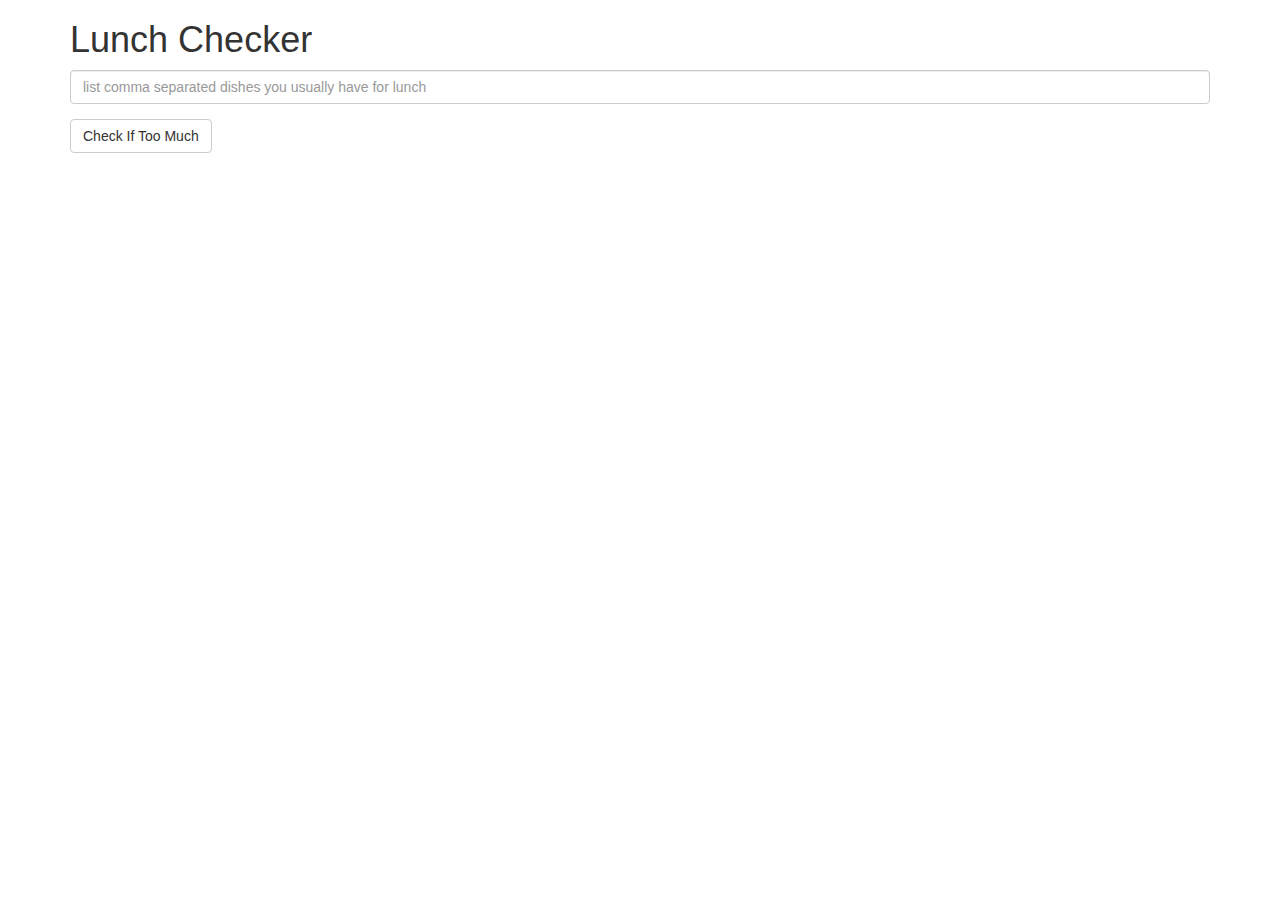
==== mod1_solution/index.html @ 835596b3 "assignment 1" ====
<!doctype html>
<html lang="en" ng-app="LunchCheck">
  <head>
    <title>Lunch Checker</title>
    <meta name="viewport" content="width=device-width, initial-scale=1">
    <link rel="stylesheet" href="styles/bootstrap.min.css">
     <script src="js/angularjs/1.5.8/angular.min.js"></script>
     <script src="js/lunchbox.js"></script>
    <style>
      .message { font-size: 1.3em; font-weight: bold; }
    </style>
  </head>
<body>
   <div class="container" ng-controller="LunchCheckController as lunchBox">
     <h1>Lunch Checker</h1>

         <div class="form-group">
             <input id="lunch-menu" type="text"
             placeholder="list comma separated dishes you usually have for lunch"
             class="form-control" ng-model="lunchBox.lunchMenu">
         </div>
         <div class="form-group">
             <button class="btn btn-default" ng-click="lunchBox.checkItTooMuch();">Check If Too Much</button>
         </div>
         <div class="form-group message">
           {{lunchBox.message}}
         </div>
   </div>

</body>
</html>
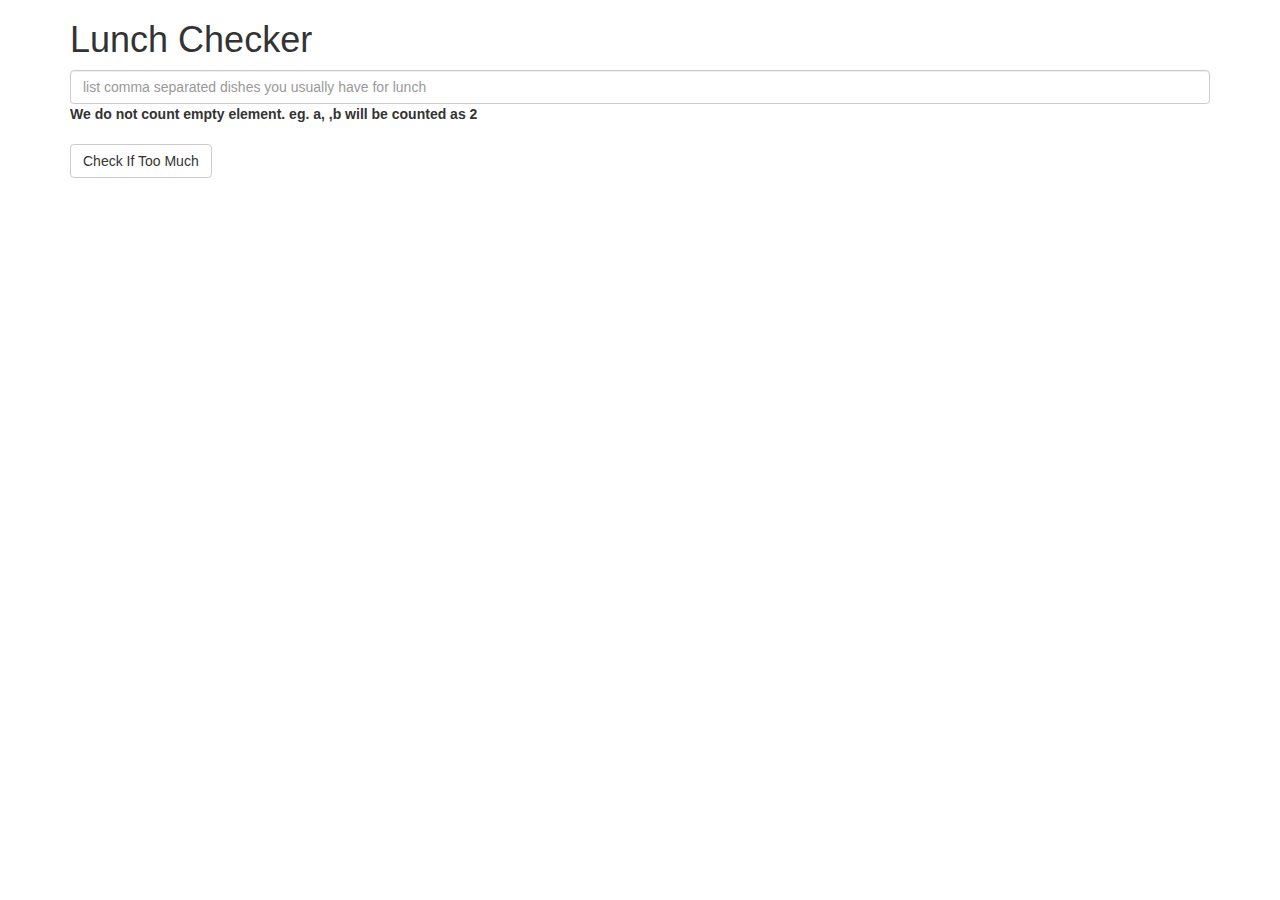
==== commit 6476187a: "bonus commit" ====
--- a/mod1_solution/index.html
+++ b/mod1_solution/index.html
@@ -14,16 +14,19 @@
    <div class="container" ng-controller="LunchCheckController as lunchBox">
      <h1>Lunch Checker</h1>
 
-         <div class="form-group">
+         <div class="form-group" ng-class="{'has-error': lunchBox.error, 'has-success': lunchBox.success}">
              <input id="lunch-menu" type="text"
              placeholder="list comma separated dishes you usually have for lunch"
              class="form-control" ng-model="lunchBox.lunchMenu">
+             <label class="control-label"> We do not count empty element. eg. a, ,b will be counted as 2</label>
          </div>
+
          <div class="form-group">
              <button class="btn btn-default" ng-click="lunchBox.checkItTooMuch();">Check If Too Much</button>
          </div>
-         <div class="form-group message">
-           {{lunchBox.message}}
+
+         <div class="form-group message" ng-class="{'has-error': lunchBox.error, 'has-success': lunchBox.success}">
+           <label class="control-label"> {{lunchBox.message}}</label>
          </div>
    </div>
 
